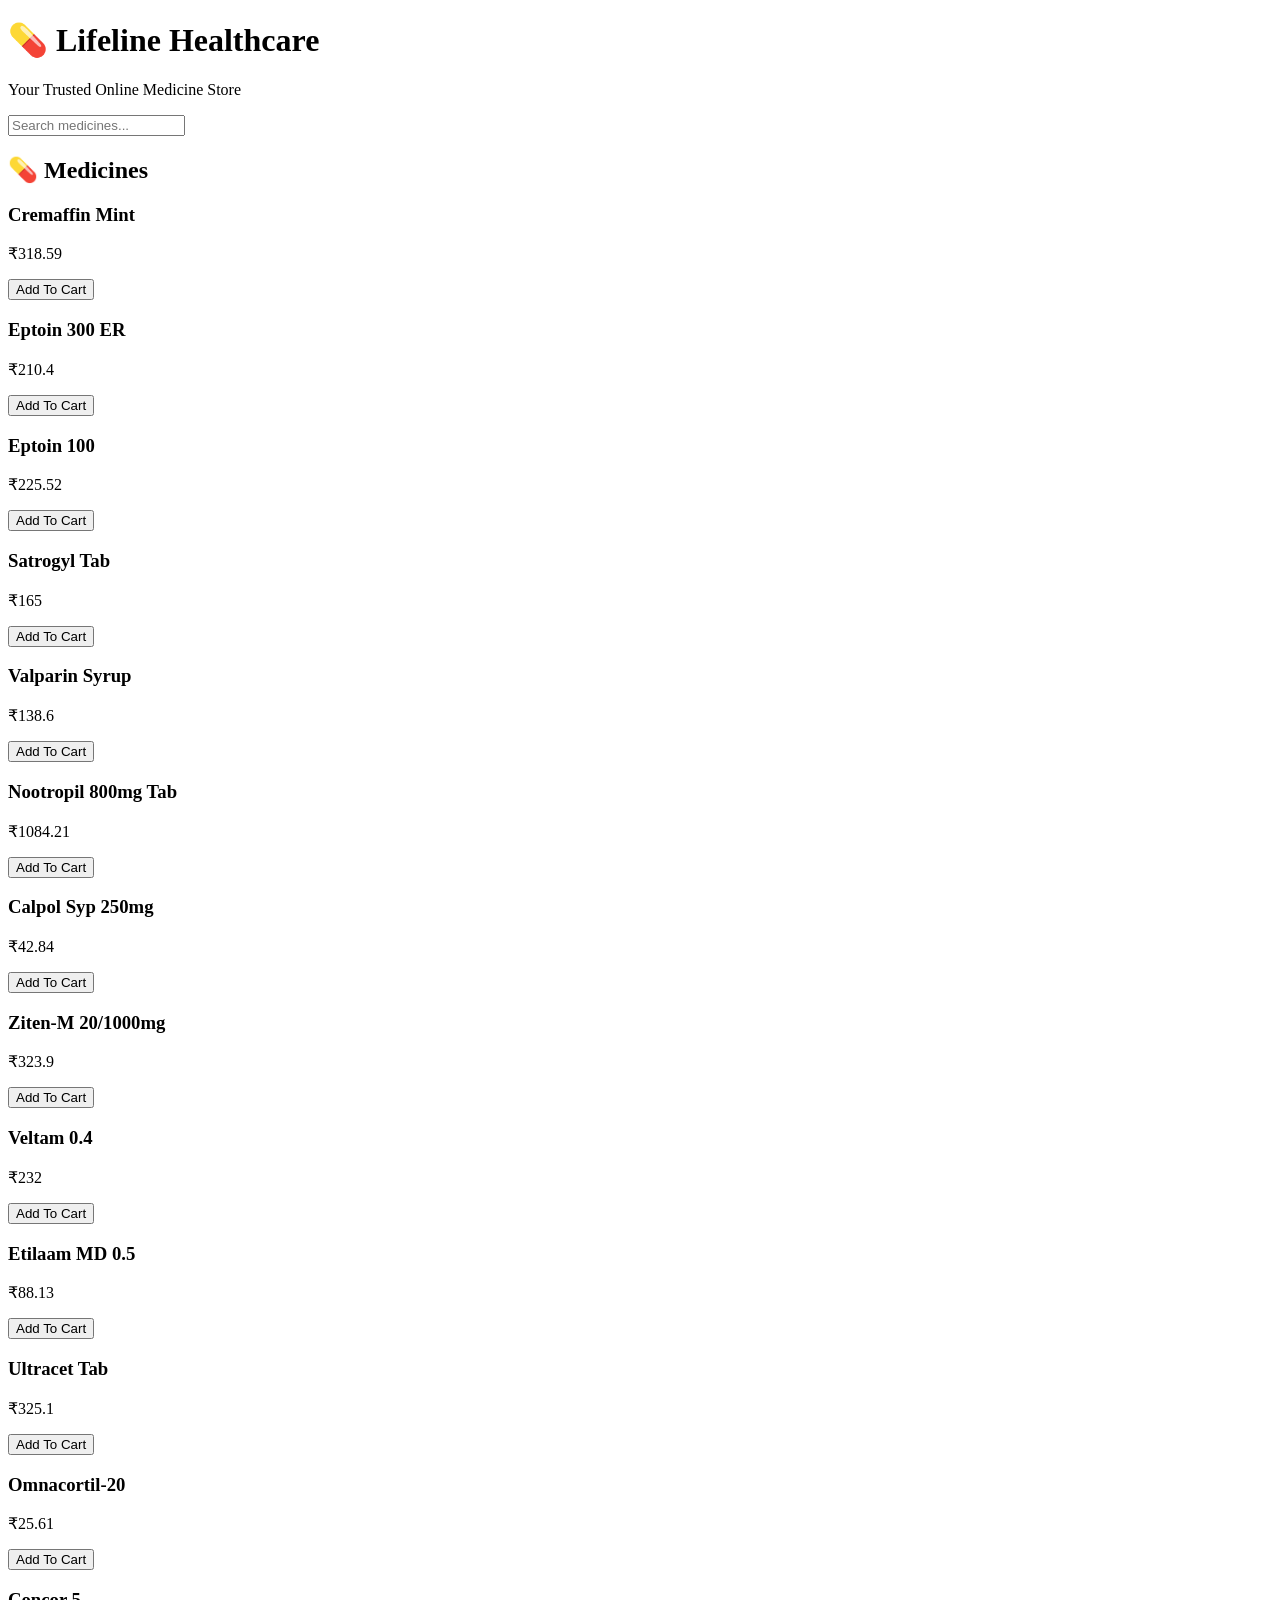
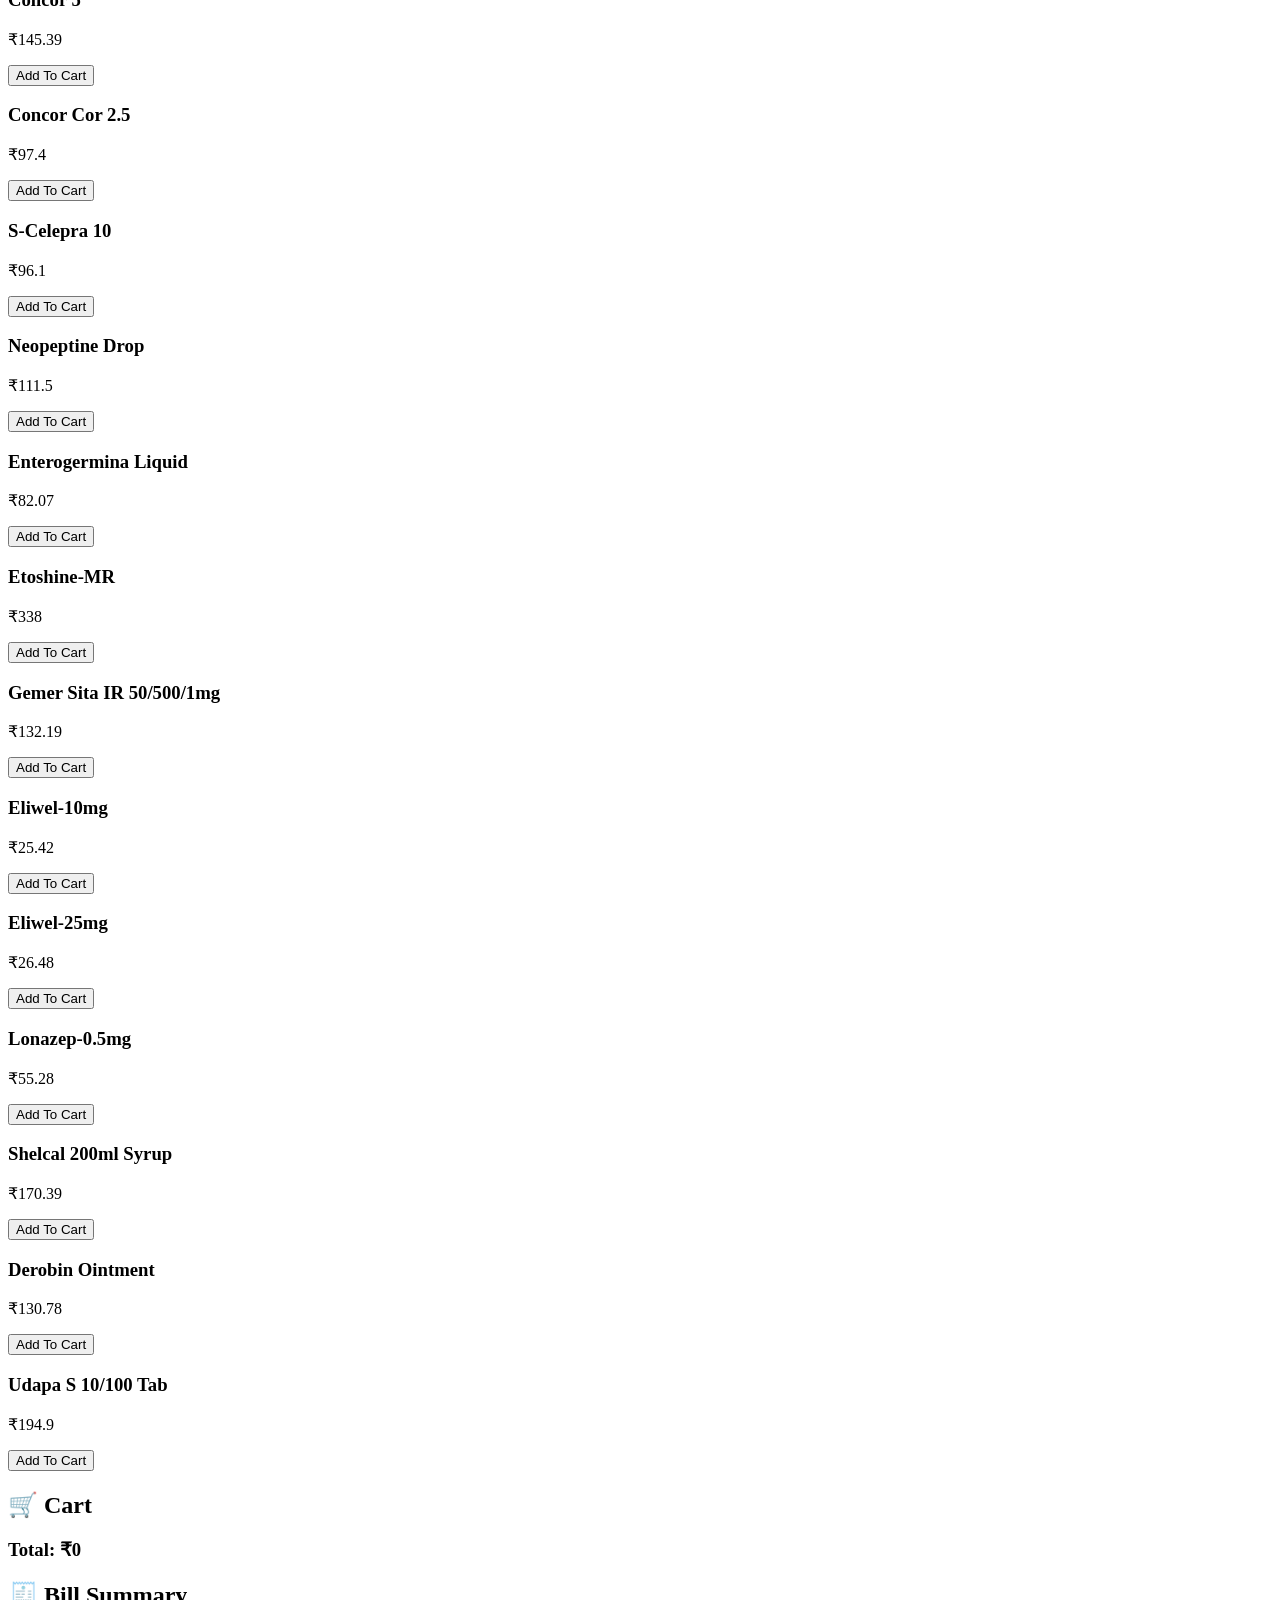
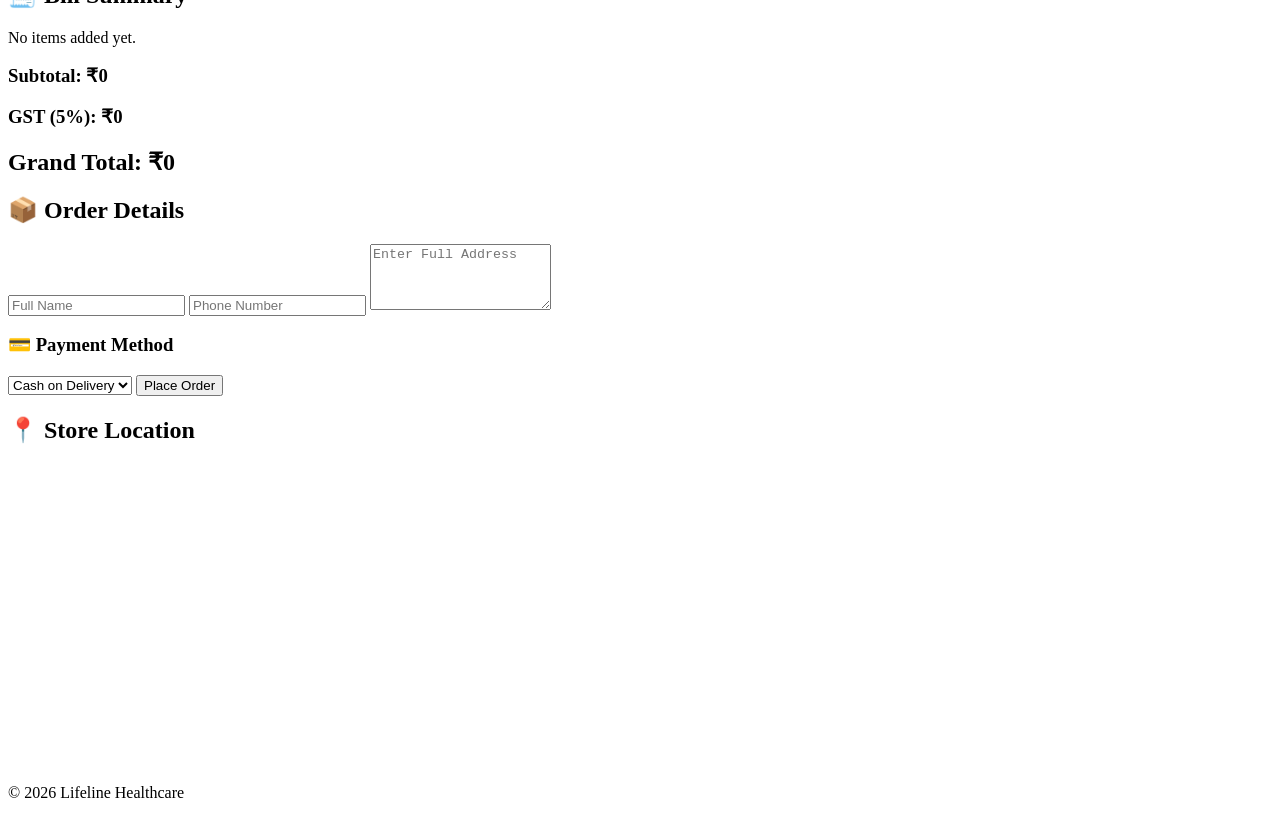
==== index.html @ 55d8b47f "Rename Index.html to index.html" ====
<!DOCTYPE html>
<html lang="en">
<head>
    <meta charset="UTF-8">
    <meta name="viewport" content="width=device-width, initial-scale=1.0">
    <title>Lifeline Healthcare</title>
    <link rel="stylesheet" href="style.css">
</head>
<body>

<header>
    <h1>💊 Lifeline Healthcare</h1>
    <p>Your Trusted Online Medicine Store</p>

    <input
        type="text"
        id="searchBar"
        placeholder="Search medicines..."
    >
</header>

<section>
    <h2>💊 Medicines</h2>

    <div id="medicineContainer">
        <!-- Medicines will be loaded here -->
    </div>
</section>

<section id="cart">
    <h2>🛒 Cart</h2>

    <ul id="cartItems"></ul>

    <h3>Total: ₹<span id="total">0</span></h3>
</section>

<section id="bill">
    <h2>🧾 Bill Summary</h2>

    <div id="billDetails">
        No items added yet.
    </div>

    <h3>Subtotal: ₹<span id="subtotal">0</span></h3>
    <h3>GST (5%): ₹<span id="gst">0</span></h3>
    <h2>Grand Total: ₹<span id="grandTotal">0</span></h2>
</section>

<section id="order">
    <h2>📦 Order Details</h2>

    <input
        type="text"
        id="name"
        placeholder="Full Name"
    >

    <input
        type="tel"
        id="phone"
        placeholder="Phone Number"
    >

    <textarea
        id="address"
        rows="4"
        placeholder="Enter Full Address"
    ></textarea>

    <h3>💳 Payment Method</h3>

    <select id="payment">
        <option>Cash on Delivery</option>
        <option>UPI</option>
        <option>Google Pay</option>
        <option>PhonePe</option>
        <option>Paytm</option>
    </select>

    <button onclick="placeOrder()">
        Place Order
    </button>
</section>

<section id="location">
    <h2>📍 Store Location</h2>

    <iframe
        src="https://maps.google.com/maps?q=india&t=&z=13&ie=UTF8&iwloc=&output=embed"
        width="100%"
        height="300"
        style="border:0;"
        loading="lazy">
    </iframe>
</section>

<footer>
    <p>© 2026 Lifeline Healthcare</p>
</footer>

<script src="script.js"></script>

</body>
</html>
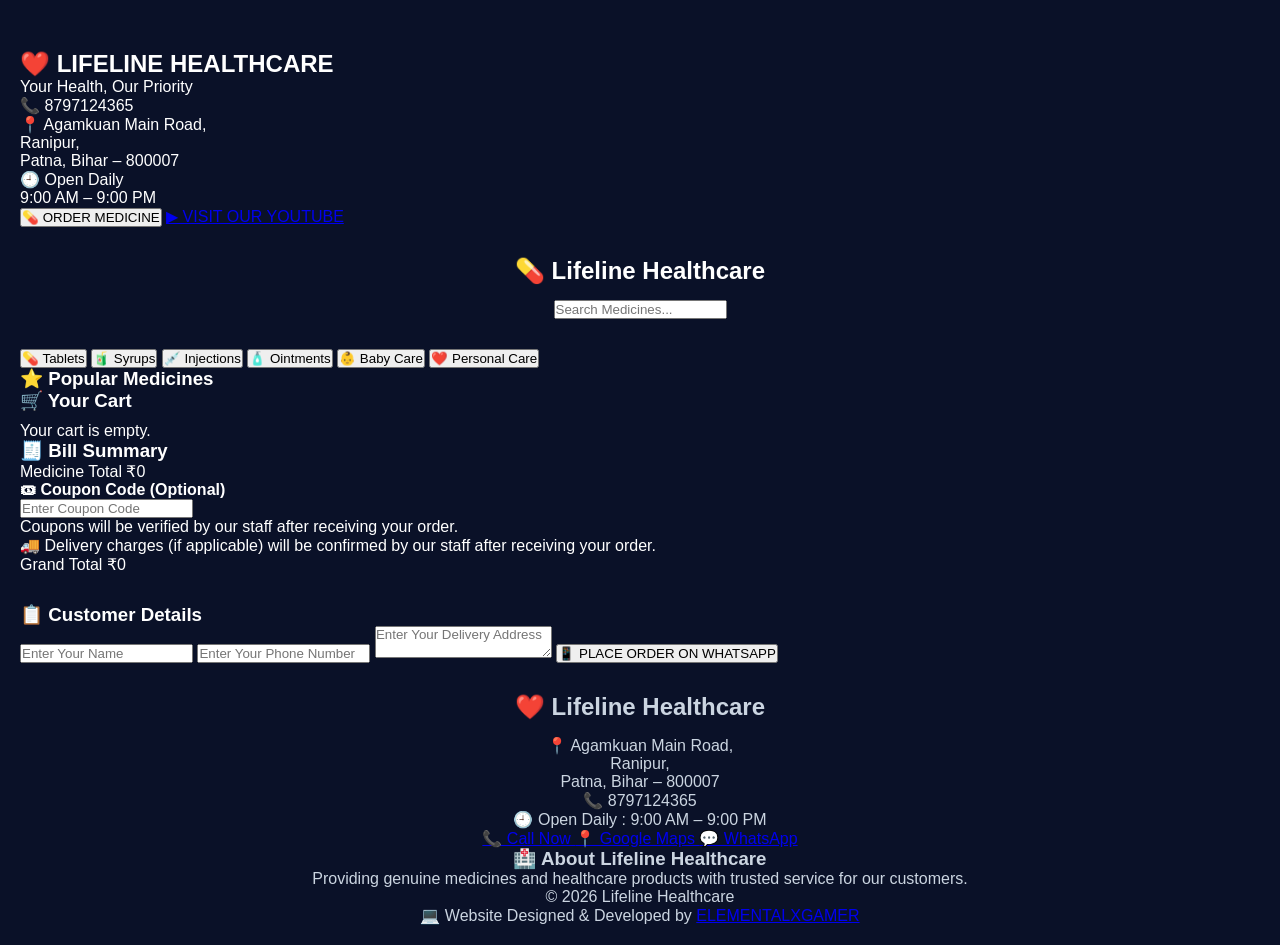
==== commit a7180228: "Update index.html" ====
--- a/index.html
+++ b/index.html
@@ -1,105 +1,399 @@
 <!DOCTYPE html>
 <html lang="en">
+
 <head>
-    <meta charset="UTF-8">
-    <meta name="viewport" content="width=device-width, initial-scale=1.0">
-    <title>Lifeline Healthcare</title>
-    <link rel="stylesheet" href="style.css">
+
+<meta charset="UTF-8">
+
+<meta name="viewport" content="width=device-width, initial-scale=1.0">
+
+<title>Lifeline Healthcare</title>
+
+<link rel="stylesheet" href="style.css">
+
+<link rel="preconnect" href="https://fonts.googleapis.com">
+
+<link rel="preconnect" href="https://fonts.gstatic.com" crossorigin>
+
+<link href="https://fonts.googleapis.com/css2?family=Poppins:wght@300;400;500;600;700;800&display=swap" rel="stylesheet">
+
 </head>
+
 <body>
 
+<div class="animated-bg">
+
+<span></span>
+<span></span>
+<span></span>
+<span></span>
+
+</div>
+
+<!-- Landing Page -->
+
+<section id="landingPage">
+
+<div class="hero">
+
+<h1>❤️ LIFELINE HEALTHCARE</h1>
+
+<p class="tagline">
+
+Your Health, Our Priority
+
+</p>
+
+<div class="shopInfo">
+
+<div class="infoCard">
+
+📞
+
+<span>
+
+8797124365
+
+</span>
+
+</div>
+
+<div class="infoCard">
+
+📍
+
+<span>
+
+Agamkuan Main Road,<br>
+
+Ranipur,<br>
+
+Patna, Bihar – 800007
+
+</span>
+
+</div>
+
+<div class="infoCard">
+
+🕘
+
+<span>
+
+Open Daily<br>
+
+9:00 AM – 9:00 PM
+
+</span>
+
+</div>
+
+</div>
+
+<button id="orderBtn">
+
+💊 ORDER MEDICINE
+
+</button>
+
+<a
+href="https://www.youtube.com/@elementsxgamer"
+target="_blank"
+class="youtubeBtn">
+
+▶ VISIT OUR YOUTUBE
+
+</a>
+
+</div>
+
+</section>
+
+<!-- Medicine Page -->
+
+<section id="medicinePage" class="hidden">
+
 <header>
-    <h1>💊 Lifeline Healthcare</h1>
-    <p>Your Trusted Online Medicine Store</p>
-
-    <input
-        type="text"
-        id="searchBar"
-        placeholder="Search medicines..."
-    >
+
+<h2>
+
+💊 Lifeline Healthcare
+
+</h2>
+
+<input
+
+type="text"
+
+id="searchBox"
+
+placeholder="Search Medicines...">
+
 </header>
 
-<section>
-    <h2>💊 Medicines</h2>
-
-    <div id="medicineContainer">
-        <!-- Medicines will be loaded here -->
-    </div>
+<div class="categoryContainer">
+
+<button class="category">
+
+💊 Tablets
+
+</button>
+
+<button class="category">
+
+🧃 Syrups
+
+</button>
+
+<button class="category">
+
+💉 Injections
+
+</button>
+
+<button class="category">
+
+🧴 Ointments
+
+</button>
+
+<button class="category">
+
+👶 Baby Care
+
+</button>
+
+<button class="category">
+
+❤️ Personal Care
+
+</button>
+
+</div>
+
+<h3 class="popularTitle">
+
+⭐ Popular Medicines
+
+</h3>
+
+<div id="medicineContainer">
+
+<!-- Medicines generated by script.js -->
+
+</div>
+
+<h3>
+
+🛒 Your Cart
+
+</h3>
+
+<div id="cartItems">
+
+Your cart is empty.
+
+</div>
+
+<div class="billSection">
+
+<h3>
+
+🧾 Bill Summary
+
+</h3>
+
+<div class="billRow">
+
+<span>
+
+Medicine Total
+
+</span>
+
+<span id="medicineTotal">
+
+₹0
+
+</span>
+
+</div>
+
+<div class="couponBox">
+
+<h4>
+
+🎟 Coupon Code (Optional)
+
+</h4>
+
+<input
+
+type="text"
+
+id="couponCode"
+
+placeholder="Enter Coupon Code">
+
+<p class="couponNote">
+
+Coupons will be verified by our staff after
+receiving your order.
+
+</p>
+
+<p class="deliveryNote">
+
+🚚 Delivery charges (if applicable) will be confirmed by our staff after receiving your order.
+
+</p>
+
+<div class="billRow total">
+
+<span>
+
+Grand Total
+
+</span>
+
+<span id="grandTotal">
+
+₹0
+
+</span>
+
+</div>
+
+</div>
+</div>
+
+<section class="customerDetails">
+
+<h3>📋 Customer Details</h3>
+
+<input
+type="text"
+id="customerName"
+placeholder="Enter Your Name">
+
+<input
+type="tel"
+id="customerPhone"
+placeholder="Enter Your Phone Number">
+
+<textarea
+id="customerAddress"
+placeholder="Enter Your Delivery Address"></textarea>
+
+<button id="placeOrder">
+
+📱 PLACE ORDER ON WHATSAPP
+
+</button>
+
 </section>
 
-<section id="cart">
-    <h2>🛒 Cart</h2>
-
-    <ul id="cartItems"></ul>
-
-    <h3>Total: ₹<span id="total">0</span></h3>
 </section>
 
-<section id="bill">
-    <h2>🧾 Bill Summary</h2>
-
-    <div id="billDetails">
-        No items added yet.
-    </div>
-
-    <h3>Subtotal: ₹<span id="subtotal">0</span></h3>
-    <h3>GST (5%): ₹<span id="gst">0</span></h3>
-    <h2>Grand Total: ₹<span id="grandTotal">0</span></h2>
-</section>
-
-<section id="order">
-    <h2>📦 Order Details</h2>
-
-    <input
-        type="text"
-        id="name"
-        placeholder="Full Name"
-    >
-
-    <input
-        type="tel"
-        id="phone"
-        placeholder="Phone Number"
-    >
-
-    <textarea
-        id="address"
-        rows="4"
-        placeholder="Enter Full Address"
-    ></textarea>
-
-    <h3>💳 Payment Method</h3>
-
-    <select id="payment">
-        <option>Cash on Delivery</option>
-        <option>UPI</option>
-        <option>Google Pay</option>
-        <option>PhonePe</option>
-        <option>Paytm</option>
-    </select>
-
-    <button onclick="placeOrder()">
-        Place Order
-    </button>
-</section>
-
-<section id="location">
-    <h2>📍 Store Location</h2>
-
-    <iframe
-        src="https://maps.google.com/maps?q=india&t=&z=13&ie=UTF8&iwloc=&output=embed"
-        width="100%"
-        height="300"
-        style="border:0;"
-        loading="lazy">
-    </iframe>
-</section>
-
 <footer>
-    <p>© 2026 Lifeline Healthcare</p>
+
+<div class="footerContent">
+
+<h2>
+
+❤️ Lifeline Healthcare
+
+</h2>
+
+<p>
+
+📍 Agamkuan Main Road,<br>
+Ranipur,<br>
+Patna, Bihar – 800007
+
+</p>
+
+<p>
+
+📞 8797124365
+
+</p>
+
+<p>
+
+🕘 Open Daily : 9:00 AM – 9:00 PM
+
+</p>
+
+<div class="footerButtons">
+
+<a href="tel:8797124365">
+
+📞 Call Now
+
+</a>
+
+<a href="https://maps.google.com/?q=Agamkuan+Main+Road+Ranipur+Patna+Bihar+800007" target="_blank">
+
+📍 Google Maps
+
+</a>
+
+<a href="https://wa.me/918797124365" target="_blank">
+
+💬 WhatsApp
+
+</a>
+
+</div>
+
+<div class="aboutShop">
+
+<h3>
+
+🏥 About Lifeline Healthcare
+
+</h3>
+
+<p>
+
+Providing genuine medicines and healthcare products with trusted service for our customers.
+
+</p>
+
+</div>
+
+<div class="copyright">
+
+<p>
+
+© 2026 Lifeline Healthcare
+
+</p>
+
+<p>
+
+💻 Website Designed & Developed by
+
+<a
+href="https://www.youtube.com/@elementsxgamer"
+target="_blank">
+
+ELEMENTALXGAMER 
+
+</a>
+
+</p>
+
+</div>
+
+</div>
+
 </footer>
 
 <script src="script.js"></script>
 
 </body>
+
 </html>
+
--- a/style.css
+++ b/style.css
@@ -0,0 +1,176 @@
+*{
+    margin:0;
+    padding:0;
+    box-sizing:border-box;
+    font-family:Arial,sans-serif;
+}
+
+body{
+    background:#0a1128;
+    color:white;
+    padding:20px;
+}
+
+header{
+    text-align:center;
+    margin-bottom:30px;
+}
+
+header h1{
+    font-size:40px;
+    margin-bottom:10px;
+}
+
+header p{
+    color:#cbd5e1;
+    margin-bottom:15px;
+}
+
+#searchBar{
+    width:100%;
+    max-width:500px;
+    padding:12px;
+    border:none;
+    border-radius:12px;
+    outline:none;
+    font-size:16px;
+}
+
+section{
+    margin-top:30px;
+}
+
+h2{
+    margin-bottom:15px;
+}
+
+#medicineContainer{
+    display:grid;
+    grid-template-columns:repeat(auto-fit,minmax(250px,1fr));
+    gap:15px;
+}
+
+.medicine-card{
+    background:#132043;
+    border-radius:15px;
+    padding:15px;
+    box-shadow:0 0 10px rgba(0,0,0,0.3);
+    transition:0.3s;
+}
+
+.medicine-card:hover{
+    transform:translateY(-5px);
+}
+
+.medicine-image{
+    width:100%;
+    height:180px;
+    object-fit:cover;
+    border-radius:10px;
+    margin-bottom:10px;
+}
+
+.medicine-card h3{
+    margin-bottom:10px;
+}
+
+.medicine-card p{
+    margin-bottom:10px;
+}
+
+.medicine-card button{
+    background:#2563eb;
+    color:white;
+    border:none;
+    padding:10px;
+    border-radius:10px;
+    cursor:pointer;
+}
+
+.medicine-card button:hover{
+    background:#1d4ed8;
+}
+
+.qty-controls{
+    display:flex;
+    align-items:center;
+    gap:10px;
+    margin-top:10px;
+}
+
+.qty-controls button{
+    width:35px;
+    height:35px;
+    border-radius:50%;
+    border:none;
+    background:#2563eb;
+    color:white;
+    font-size:18px;
+    cursor:pointer;
+}
+
+.qty-controls span{
+    font-size:18px;
+    font-weight:bold;
+}
+
+#cart,
+#bill,
+#order{
+    background:#132043;
+    padding:20px;
+    border-radius:15px;
+    margin-top:20px;
+}
+
+#cartItems{
+    list-style:none;
+    margin-top:10px;
+}
+
+#cartItems li{
+    margin-bottom:10px;
+    padding-bottom:5px;
+    border-bottom:1px solid rgba(255,255,255,0.1);
+}
+
+#billDetails p{
+    margin:5px 0;
+}
+
+#order input,
+#order textarea,
+#order select{
+    width:100%;
+    padding:12px;
+    margin-top:10px;
+    border:none;
+    border-radius:10px;
+    outline:none;
+}
+
+#order button{
+    width:100%;
+    margin-top:15px;
+    padding:12px;
+    border:none;
+    border-radius:10px;
+    background:#16a34a;
+    color:white;
+    font-size:16px;
+    cursor:pointer;
+}
+
+#order button:hover{
+    background:#15803d;
+}
+
+iframe{
+    border-radius:15px;
+}
+
+footer{
+    text-align:center;
+    margin-top:30px;
+    color:#cbd5e1;
+}
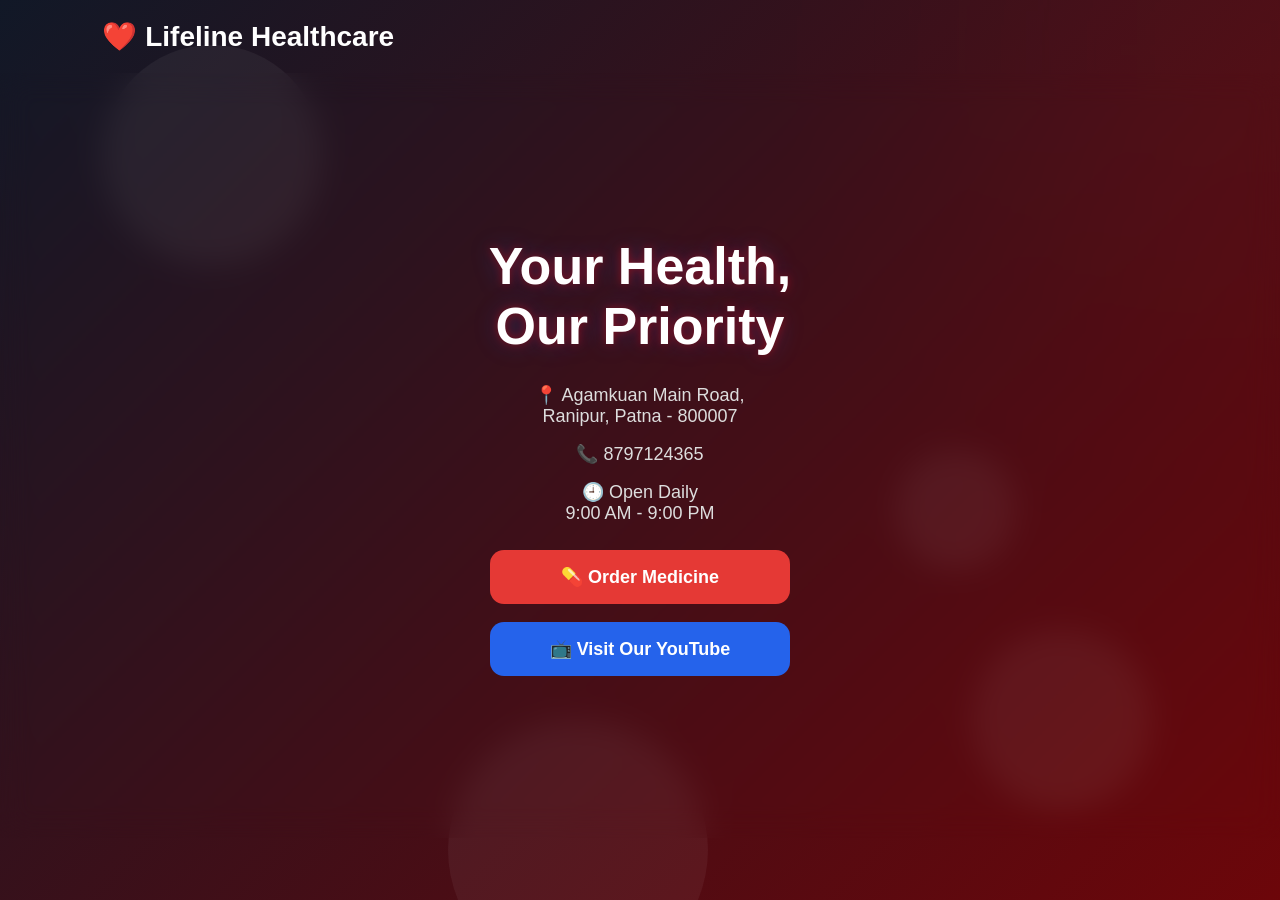
==== commit a308e12b: "Add files via upload" ====
--- a/index.html
+++ b/index.html
@@ -4,7 +4,6 @@
 <head>
 
 <meta charset="UTF-8">
-
 <meta name="viewport" content="width=device-width, initial-scale=1.0">
 
 <title>Lifeline Healthcare</title>
@@ -12,7 +11,6 @@
 <link rel="stylesheet" href="style.css">
 
 <link rel="preconnect" href="https://fonts.googleapis.com">
-
 <link rel="preconnect" href="https://fonts.gstatic.com" crossorigin>
 
 <link href="https://fonts.googleapis.com/css2?family=Poppins:wght@300;400;500;600;700;800&display=swap" rel="stylesheet">
@@ -21,68 +19,190 @@
 
 <body>
 
+<!-- Animated Background -->
+
 <div class="animated-bg">
 
-<span></span>
-<span></span>
-<span></span>
-<span></span>
-
-</div>
-
-<!-- Landing Page -->
-
-<section id="landingPage">
+<div class="circle c1"></div>
+<div class="circle c2"></div>
+<div class="circle c3"></div>
+<div class="circle c4"></div>
+
+</div>
+
+<!-- Home Page -->
+
+<section id="home">
+
+<nav>
+
+<h2 class="logo">
+
+❤️ Lifeline Healthcare
+
+</h2>
+
+</nav>
 
 <div class="hero">
 
-<h1>❤️ LIFELINE HEALTHCARE</h1>
-
-<p class="tagline">
-
-Your Health, Our Priority
-
-</p>
-
-<div class="shopInfo">
-
-<div class="infoCard">
-
-📞
+<h1>
+
+Your Health,<br>
+Our Priority
+
+</h1>
+
+<p>
+
+📍 Agamkuan Main Road,<br>
+Ranipur, Patna - 800007
+
+</p>
+
+<p>
+
+📞 8797124365
+
+</p>
+
+<p>
+
+🕘 Open Daily<br>
+9:00 AM - 9:00 PM
+
+</p>
+
+<button id="orderBtn">
+
+💊 Order Medicine
+
+</button>
+
+<a
+class="youtubeBtn"
+href="https://www.youtube.com/@elementsxgamer"
+target="_blank">
+
+📺 Visit Our YouTube
+
+</a>
+
+</div>
+
+</section>
+
+<!-- Medicine Page -->
+
+<section
+id="medicinePage"
+class="hidden">
+
+<header>
+
+<h2>
+
+💊 Order Medicines
+
+</h2>
+
+<input
+type="text"
+id="searchBox"
+placeholder="Search medicines...">
+
+</header>
+
+<div
+class="categoryContainer">
+
+<button class="category active">
+
+All
+
+</button>
+
+<button class="category">
+
+💊 Tablets
+
+</button>
+
+<button class="category">
+
+🧃 Syrups
+
+</button>
+
+<button class="category">
+
+🩹 First Aid
+
+</button>
+
+<button class="category">
+
+👶 Baby Care
+
+</button>
+
+</div>
+
+<div
+id="medicineContainer">
+
+<!-- Medicines will appear here -->
+
+</div>
+<!-- Shopping Cart -->
+
+<section class="cartSection">
+
+<h2>
+
+🛒 Your Cart
+
+</h2>
+
+<div id="cartItems">
+
+<p class="emptyCart">
+
+Your cart is empty.
+
+</p>
+
+</div>
+
+<div class="billBox">
+
+<div class="billRow">
 
 <span>
 
-8797124365
+Medicine Total
 
 </span>
 
-</div>
-
-<div class="infoCard">
-
-📍
+<span id="medicineTotal">
+
+₹0
+
+</span>
+
+</div>
+
+<div class="billRow total">
 
 <span>
 
-Agamkuan Main Road,<br>
-
-Ranipur,<br>
-
-Patna, Bihar – 800007
+Grand Total
 
 </span>
 
-</div>
-
-<div class="infoCard">
-
-🕘
-
-<span>
-
-Open Daily<br>
-
-9:00 AM – 9:00 PM
+<span id="grandTotal">
+
+₹0
 
 </span>
 
@@ -90,226 +210,78 @@
 
 </div>
 
-<button id="orderBtn">
-
-💊 ORDER MEDICINE
-
-</button>
-
-<a
-href="https://www.youtube.com/@elementsxgamer"
-target="_blank"
-class="youtubeBtn">
-
-▶ VISIT OUR YOUTUBE
-
-</a>
-
-</div>
-
-</section>
-
-<!-- Medicine Page -->
-
-<section id="medicinePage" class="hidden">
-
-<header>
+<div class="couponBox">
+
+<label>
+
+🎟 Coupon Code (Optional)
+
+</label>
+
+<input
+type="text"
+id="couponCode"
+placeholder="Enter Coupon Code">
+
+<p class="couponInfo">
+
+Coupons will be verified by our staff after receiving your order details.
+
+</p>
+
+</div>
+
+<div class="customerForm">
 
 <h2>
 
-💊 Lifeline Healthcare
+📦 Delivery Details
 
 </h2>
-
-<input
-
-type="text"
-
-id="searchBox"
-
-placeholder="Search Medicines...">
-
-</header>
-
-<div class="categoryContainer">
-
-<button class="category">
-
-💊 Tablets
-
-</button>
-
-<button class="category">
-
-🧃 Syrups
-
-</button>
-
-<button class="category">
-
-💉 Injections
-
-</button>
-
-<button class="category">
-
-🧴 Ointments
-
-</button>
-
-<button class="category">
-
-👶 Baby Care
-
-</button>
-
-<button class="category">
-
-❤️ Personal Care
-
-</button>
-
-</div>
-
-<h3 class="popularTitle">
-
-⭐ Popular Medicines
-
-</h3>
-
-<div id="medicineContainer">
-
-<!-- Medicines generated by script.js -->
-
-</div>
-
-<h3>
-
-🛒 Your Cart
-
-</h3>
-
-<div id="cartItems">
-
-Your cart is empty.
-
-</div>
-
-<div class="billSection">
-
-<h3>
-
-🧾 Bill Summary
-
-</h3>
-
-<div class="billRow">
-
-<span>
-
-Medicine Total
-
-</span>
-
-<span id="medicineTotal">
-
-₹0
-
-</span>
-
-</div>
-
-<div class="couponBox">
-
-<h4>
-
-🎟 Coupon Code (Optional)
-
-</h4>
-
-<input
-
-type="text"
-
-id="couponCode"
-
-placeholder="Enter Coupon Code">
-
-<p class="couponNote">
-
-Coupons will be verified by our staff after
-receiving your order.
-
-</p>
-
-<p class="deliveryNote">
-
-🚚 Delivery charges (if applicable) will be confirmed by our staff after receiving your order.
-
-</p>
-
-<div class="billRow total">
-
-<span>
-
-Grand Total
-
-</span>
-
-<span id="grandTotal">
-
-₹0
-
-</span>
-
-</div>
-
-</div>
-</div>
-
-<section class="customerDetails">
-
-<h3>📋 Customer Details</h3>
 
 <input
 type="text"
 id="customerName"
-placeholder="Enter Your Name">
+placeholder="Your Name">
 
 <input
 type="tel"
 id="customerPhone"
-placeholder="Enter Your Phone Number">
+placeholder="Phone Number">
 
 <textarea
 id="customerAddress"
-placeholder="Enter Your Delivery Address"></textarea>
+placeholder="Full Delivery Address"></textarea>
 
 <button id="placeOrder">
 
-📱 PLACE ORDER ON WHATSAPP
-
-</button>
+📲 Place Order on WhatsApp
+
+</button>
+
+</div>
 
 </section>
 
-</section>
-
 <footer>
 
-<div class="footerContent">
-
-<h2>
+<h3>
 
 ❤️ Lifeline Healthcare
 
-</h2>
-
-<p>
-
-📍 Agamkuan Main Road,<br>
-Ranipur,<br>
-Patna, Bihar – 800007
+</h3>
+
+<p>
+
+Your Health, Our Priority
+
+</p>
+
+<p>
+
+📍 Agamkuan Main Road,
+Ranipur,
+Patna, Bihar - 800007
 
 </p>
 
@@ -321,79 +293,21 @@
 
 <p>
 
-🕘 Open Daily : 9:00 AM – 9:00 PM
-
-</p>
-
-<div class="footerButtons">
-
-<a href="tel:8797124365">
-
-📞 Call Now
-
-</a>
-
-<a href="https://maps.google.com/?q=Agamkuan+Main+Road+Ranipur+Patna+Bihar+800007" target="_blank">
-
-📍 Google Maps
-
-</a>
-
-<a href="https://wa.me/918797124365" target="_blank">
-
-💬 WhatsApp
-
-</a>
-
-</div>
-
-<div class="aboutShop">
-
-<h3>
-
-🏥 About Lifeline Healthcare
-
-</h3>
-
-<p>
-
-Providing genuine medicines and healthcare products with trusted service for our customers.
-
-</p>
-
-</div>
-
-<div class="copyright">
-
-<p>
-
-© 2026 Lifeline Healthcare
-
-</p>
-
-<p>
-
-💻 Website Designed & Developed by
+🕘 Open Daily : 9:00 AM - 9:00 PM
+
+</p>
 
 <a
 href="https://www.youtube.com/@elementsxgamer"
 target="_blank">
 
-ELEMENTALXGAMER 
+📺 Visit Our YouTube
 
 </a>
 
-</p>
-
-</div>
-
-</div>
-
 </footer>
 
 <script src="script.js"></script>
 
 </body>
-
 </html>
-
--- a/style.css
+++ b/style.css
@@ -1,176 +1,671 @@
+/* ===========================
+   Lifeline Healthcare
+   Premium Theme
+=========================== */
+
 *{
-    margin:0;
-    padding:0;
-    box-sizing:border-box;
-    font-family:Arial,sans-serif;
+margin:0;
+padding:0;
+box-sizing:border-box;
+font-family:'Poppins',sans-serif;
+}
+
+html{
+scroll-behavior:smooth;
 }
 
 body{
-    background:#0a1128;
-    color:white;
-    padding:20px;
+background:#050505;
+color:#fff;
+overflow-x:hidden;
+}
+
+/* Animated Background */
+
+.animated-bg{
+position:fixed;
+top:0;
+left:0;
+width:100%;
+height:100%;
+z-index:-1;
+overflow:hidden;
+background:linear-gradient(-45deg,#050505,#0f172a,#8b0000,#111827);
+background-size:400% 400%;
+animation:bgMove 15s ease infinite;
+}
+
+@keyframes bgMove{
+0%{background-position:0% 50%;}
+50%{background-position:100% 50%;}
+100%{background-position:0% 50%;}
+}
+
+.circle{
+position:absolute;
+border-radius:50%;
+background:rgba(255,255,255,.05);
+animation:float 18s linear infinite;
+}
+
+.c1{
+width:220px;
+height:220px;
+top:5%;
+left:8%;
+}
+
+.c2{
+width:180px;
+height:180px;
+bottom:10%;
+right:10%;
+animation-duration:22s;
+}
+
+.c3{
+width:120px;
+height:120px;
+top:50%;
+left:70%;
+animation-duration:20s;
+}
+
+.c4{
+width:260px;
+height:260px;
+bottom:-80px;
+left:35%;
+animation-duration:25s;
+}
+
+@keyframes float{
+0%,100%{
+transform:translateY(0);
+}
+50%{
+transform:translateY(-35px);
+}
+}
+
+/* Navigation */
+
+nav{
+display:flex;
+justify-content:space-between;
+align-items:center;
+padding:20px 8%;
+}
+
+.logo{
+font-size:28px;
+font-weight:700;
+color:#fff;
+}
+
+/* Hero */
+
+.hero{
+min-height:85vh;
+display:flex;
+flex-direction:column;
+justify-content:center;
+align-items:center;
+text-align:center;
+padding:20px;
+}
+
+.hero h1{
+font-size:52px;
+font-weight:800;
+margin-bottom:20px;
+}
+
+.hero p{
+font-size:18px;
+margin:8px 0;
+color:#ddd;
+}
+
+#orderBtn,
+.youtubeBtn{
+display:block;
+width:300px;
+padding:16px;
+margin-top:18px;
+border:none;
+border-radius:14px;
+font-size:18px;
+font-weight:700;
+cursor:pointer;
+text-decoration:none;
+transition:.3s;
+text-align:center;
+}
+
+#orderBtn{
+background:#e53935;
+color:#fff;
+}
+
+#orderBtn:hover{
+transform:translateY(-4px);
+box-shadow:0 0 25px rgba(229,57,53,.5);
+}
+
+.youtubeBtn{
+background:#2563eb;
+color:#fff;
+}
+
+.youtubeBtn:hover{
+background:#1d4ed8;
+transform:translateY(-4px);
+}
+
+.hidden{
+display:none;
+}
+/* ===========================
+   Medicine Page
+=========================== */
+
+#medicinePage{
+max-width:1200px;
+margin:auto;
+padding:40px 20px;
 }
 
 header{
-    text-align:center;
-    margin-bottom:30px;
-}
-
-header h1{
-    font-size:40px;
-    margin-bottom:10px;
-}
-
-header p{
-    color:#cbd5e1;
-    margin-bottom:15px;
-}
-
-#searchBar{
-    width:100%;
-    max-width:500px;
-    padding:12px;
-    border:none;
-    border-radius:12px;
-    outline:none;
-    font-size:16px;
-}
-
-section{
-    margin-top:30px;
-}
-
-h2{
-    margin-bottom:15px;
+text-align:center;
+margin-bottom:30px;
+}
+
+header h2{
+font-size:36px;
+margin-bottom:20px;
+}
+
+#searchBox{
+width:100%;
+max-width:500px;
+padding:15px;
+border:none;
+border-radius:12px;
+outline:none;
+font-size:16px;
+margin:auto;
+display:block;
+}
+
+.categoryContainer{
+display:flex;
+gap:10px;
+overflow-x:auto;
+margin:25px 0;
+padding-bottom:10px;
+}
+
+.category{
+padding:10px 18px;
+border:none;
+border-radius:25px;
+background:#1f2937;
+color:#fff;
+cursor:pointer;
+transition:.3s;
+white-space:nowrap;
+}
+
+.category:hover,
+.category.active{
+background:#e53935;
 }
 
 #medicineContainer{
-    display:grid;
-    grid-template-columns:repeat(auto-fit,minmax(250px,1fr));
-    gap:15px;
-}
-
-.medicine-card{
-    background:#132043;
-    border-radius:15px;
-    padding:15px;
-    box-shadow:0 0 10px rgba(0,0,0,0.3);
-    transition:0.3s;
-}
-
-.medicine-card:hover{
-    transform:translateY(-5px);
-}
-
-.medicine-image{
-    width:100%;
-    height:180px;
-    object-fit:cover;
-    border-radius:10px;
-    margin-bottom:10px;
-}
-
-.medicine-card h3{
-    margin-bottom:10px;
-}
-
-.medicine-card p{
-    margin-bottom:10px;
-}
-
-.medicine-card button{
-    background:#2563eb;
-    color:white;
-    border:none;
-    padding:10px;
-    border-radius:10px;
-    cursor:pointer;
-}
-
-.medicine-card button:hover{
-    background:#1d4ed8;
-}
-
-.qty-controls{
-    display:flex;
-    align-items:center;
-    gap:10px;
-    margin-top:10px;
-}
-
-.qty-controls button{
-    width:35px;
-    height:35px;
-    border-radius:50%;
-    border:none;
-    background:#2563eb;
-    color:white;
-    font-size:18px;
-    cursor:pointer;
-}
-
-.qty-controls span{
-    font-size:18px;
-    font-weight:bold;
-}
-
-#cart,
-#bill,
-#order{
-    background:#132043;
-    padding:20px;
-    border-radius:15px;
-    margin-top:20px;
+display:grid;
+grid-template-columns:repeat(auto-fit,minmax(240px,1fr));
+gap:20px;
+margin-top:20px;
+}
+
+.medicineCard{
+background:rgba(255,255,255,.08);
+backdrop-filter:blur(10px);
+padding:20px;
+border-radius:18px;
+transition:.3s;
+border:1px solid rgba(255,255,255,.08);
+}
+
+.medicineCard:hover{
+transform:translateY(-8px);
+box-shadow:0 0 25px rgba(229,57,53,.3);
+}
+
+.medicineCard h3{
+margin-bottom:10px;
+}
+
+.price{
+font-size:24px;
+font-weight:700;
+color:#22c55e;
+margin:12px 0;
+}
+
+.stock{
+display:inline-block;
+padding:6px 12px;
+background:#16a34a;
+border-radius:20px;
+font-size:13px;
+margin-bottom:15px;
+}
+
+.addBtn{
+width:100%;
+padding:12px;
+border:none;
+border-radius:10px;
+background:#e53935;
+color:#fff;
+cursor:pointer;
+font-size:16px;
+transition:.3s;
+}
+
+.addBtn:hover{
+background:#ff4b4b;
+}
+
+/* ===========================
+   Cart
+=========================== */
+
+.cartSection{
+margin-top:50px;
+}
+
+.cartSection h2{
+margin-bottom:20px;
 }
 
 #cartItems{
-    list-style:none;
-    margin-top:10px;
-}
-
-#cartItems li{
-    margin-bottom:10px;
-    padding-bottom:5px;
-    border-bottom:1px solid rgba(255,255,255,0.1);
-}
-
-#billDetails p{
-    margin:5px 0;
-}
-
-#order input,
-#order textarea,
-#order select{
-    width:100%;
-    padding:12px;
-    margin-top:10px;
-    border:none;
-    border-radius:10px;
-    outline:none;
-}
-
-#order button{
-    width:100%;
-    margin-top:15px;
-    padding:12px;
-    border:none;
-    border-radius:10px;
-    background:#16a34a;
-    color:white;
-    font-size:16px;
-    cursor:pointer;
-}
-
-#order button:hover{
-    background:#15803d;
-}
-
-iframe{
-    border-radius:15px;
-}
+background:rgba(255,255,255,.08);
+padding:20px;
+border-radius:18px;
+min-height:120px;
+margin-bottom:20px;
+}
+
+.emptyCart{
+color:#bbb;
+text-align:center;
+}
+
+.billBox{
+background:rgba(255,255,255,.08);
+padding:20px;
+border-radius:18px;
+margin-bottom:25px;
+}
+
+.billRow{
+display:flex;
+justify-content:space-between;
+margin:12px 0;
+font-size:18px;
+}
+
+.total{
+font-weight:700;
+font-size:22px;
+color:#22c55e;
+}
+
+.couponBox,
+.customerForm{
+background:rgba(255,255,255,.08);
+padding:20px;
+border-radius:18px;
+margin-bottom:25px;
+}
+
+.couponBox input,
+.customerForm input,
+.customerForm textarea{
+width:100%;
+padding:14px;
+margin-top:12px;
+margin-bottom:12px;
+border:none;
+border-radius:10px;
+font-size:16px;
+outline:none;
+}
+
+.customerForm textarea{
+height:120px;
+resize:none;
+}
+
+#placeOrder{
+width:100%;
+padding:15px;
+border:none;
+border-radius:12px;
+background:#16a34a;
+color:#fff;
+font-size:18px;
+font-weight:700;
+cursor:pointer;
+transition:.3s;
+}
+
+#placeOrder:hover{
+background:#22c55e;
+}
+
+/* ===========================
+   Footer
+=========================== */
 
 footer{
-    text-align:center;
-    margin-top:30px;
-    color:#cbd5e1;
-}
+margin-top:60px;
+padding:40px 20px;
+text-align:center;
+border-top:1px solid rgba(255,255,255,.1);
+background:#080808;
+}
+
+footer h3{
+margin-bottom:10px;
+}
+
+footer p{
+margin:8px 0;
+color:#ccc;
+}
+
+footer a{
+display:inline-block;
+margin-top:15px;
+color:#60a5fa;
+text-decoration:none;
+font-weight:600;
+}
+
+footer a:hover{
+text-decoration:underline;
+}
+
+/* ===========================
+   Responsive
+=========================== */
+
+@media(max-width:768px){
+
+.hero h1{
+font-size:38px;
+}
+
+#orderBtn,
+.youtubeBtn{
+width:100%;
+}
+
+header h2{
+font-size:28px;
+}
+
+}
+/* ===========================
+   Premium UI Finishing
+=========================== */
+
+/* Glass Effect Upgrade */
+
+.hero,
+.medicineCard,
+.cartSection,
+.billBox,
+.couponBox,
+.customerForm{
+
+backdrop-filter:blur(15px);
+-webkit-backdrop-filter:blur(15px);
+
+}
+
+
+/* Smooth Entry Animations */
+
+.hero{
+
+animation:fadeUp 1s ease;
+
+}
+
+
+@keyframes fadeUp{
+
+from{
+opacity:0;
+transform:translateY(40px);
+}
+
+to{
+opacity:1;
+transform:translateY(0);
+}
+
+}
+
+
+/* Floating Glow */
+
+.hero h1{
+
+text-shadow:
+0 0 10px rgba(255,0,0,.4),
+0 0 25px rgba(37,99,235,.3);
+
+}
+
+
+/* Button Shine Effect */
+
+#orderBtn,
+.youtubeBtn,
+.addBtn,
+#placeOrder{
+
+position:relative;
+overflow:hidden;
+
+}
+
+
+#orderBtn::before,
+.youtubeBtn::before,
+.addBtn::before,
+#placeOrder::before{
+
+content:"";
+position:absolute;
+top:0;
+left:-100%;
+width:100%;
+height:100%;
+background:rgba(255,255,255,.2);
+transition:.5s;
+
+}
+
+
+#orderBtn:hover::before,
+.youtubeBtn:hover::before,
+.addBtn:hover::before,
+#placeOrder:hover::before{
+
+left:100%;
+
+}
+
+
+/* Category Smooth Scroll */
+
+.categoryContainer{
+
+scrollbar-width:none;
+
+}
+
+
+.categoryContainer::-webkit-scrollbar{
+
+display:none;
+
+}
+
+
+/* Custom Scrollbar */
+
+::-webkit-scrollbar{
+
+width:8px;
+
+}
+
+
+::-webkit-scrollbar-track{
+
+background:#050505;
+
+}
+
+
+::-webkit-scrollbar-thumb{
+
+background:linear-gradient(
+#e53935,
+#2563eb
+);
+
+border-radius:20px;
+
+}
+
+
+/* Text Selection */
+
+::selection{
+
+background:#e53935;
+color:white;
+
+}
+
+
+/* Loading Hover Effect */
+
+.medicineCard,
+.hero-card,
+.billBox,
+.couponBox,
+.customerForm{
+
+transition:.4s ease;
+
+}
+
+
+.medicineCard:hover,
+.hero-card:hover,
+.billBox:hover,
+.couponBox:hover,
+.customerForm:hover{
+
+border-color:rgba(255,255,255,.2);
+transform:translateY(-3px);
+
+}
+
+
+/* Mobile Improvements */
+
+@media(max-width:480px){
+
+.hero h1{
+
+font-size:32px;
+
+}
+
+
+.hero p{
+
+font-size:15px;
+
+}
+
+
+.logo{
+
+font-size:22px;
+
+}
+
+
+.medicineCard{
+
+padding:15px;
+
+}
+
+
+.category{
+
+font-size:14px;
+
+}
+
+}
+
+
+/* Premium Red Blue Glow */
+
+body::after{
+
+content:"";
+position:fixed;
+width:300px;
+height:300px;
+background:#e53935;
+filter:blur(150px);
+opacity:.15;
+top:-100px;
+right:-100px;
+z-index:-1;
+
+}
+
+
+body::before{
+
+content:"";
+position:fixed;
+width:300px;
+height:300px;
+background:#2563eb;
+filter:blur(150px);
+opacity:.15;
+bottom:-100px;
+left:-100px;
+z-index:-1;
+
+}
+
+
+/* Finished */
